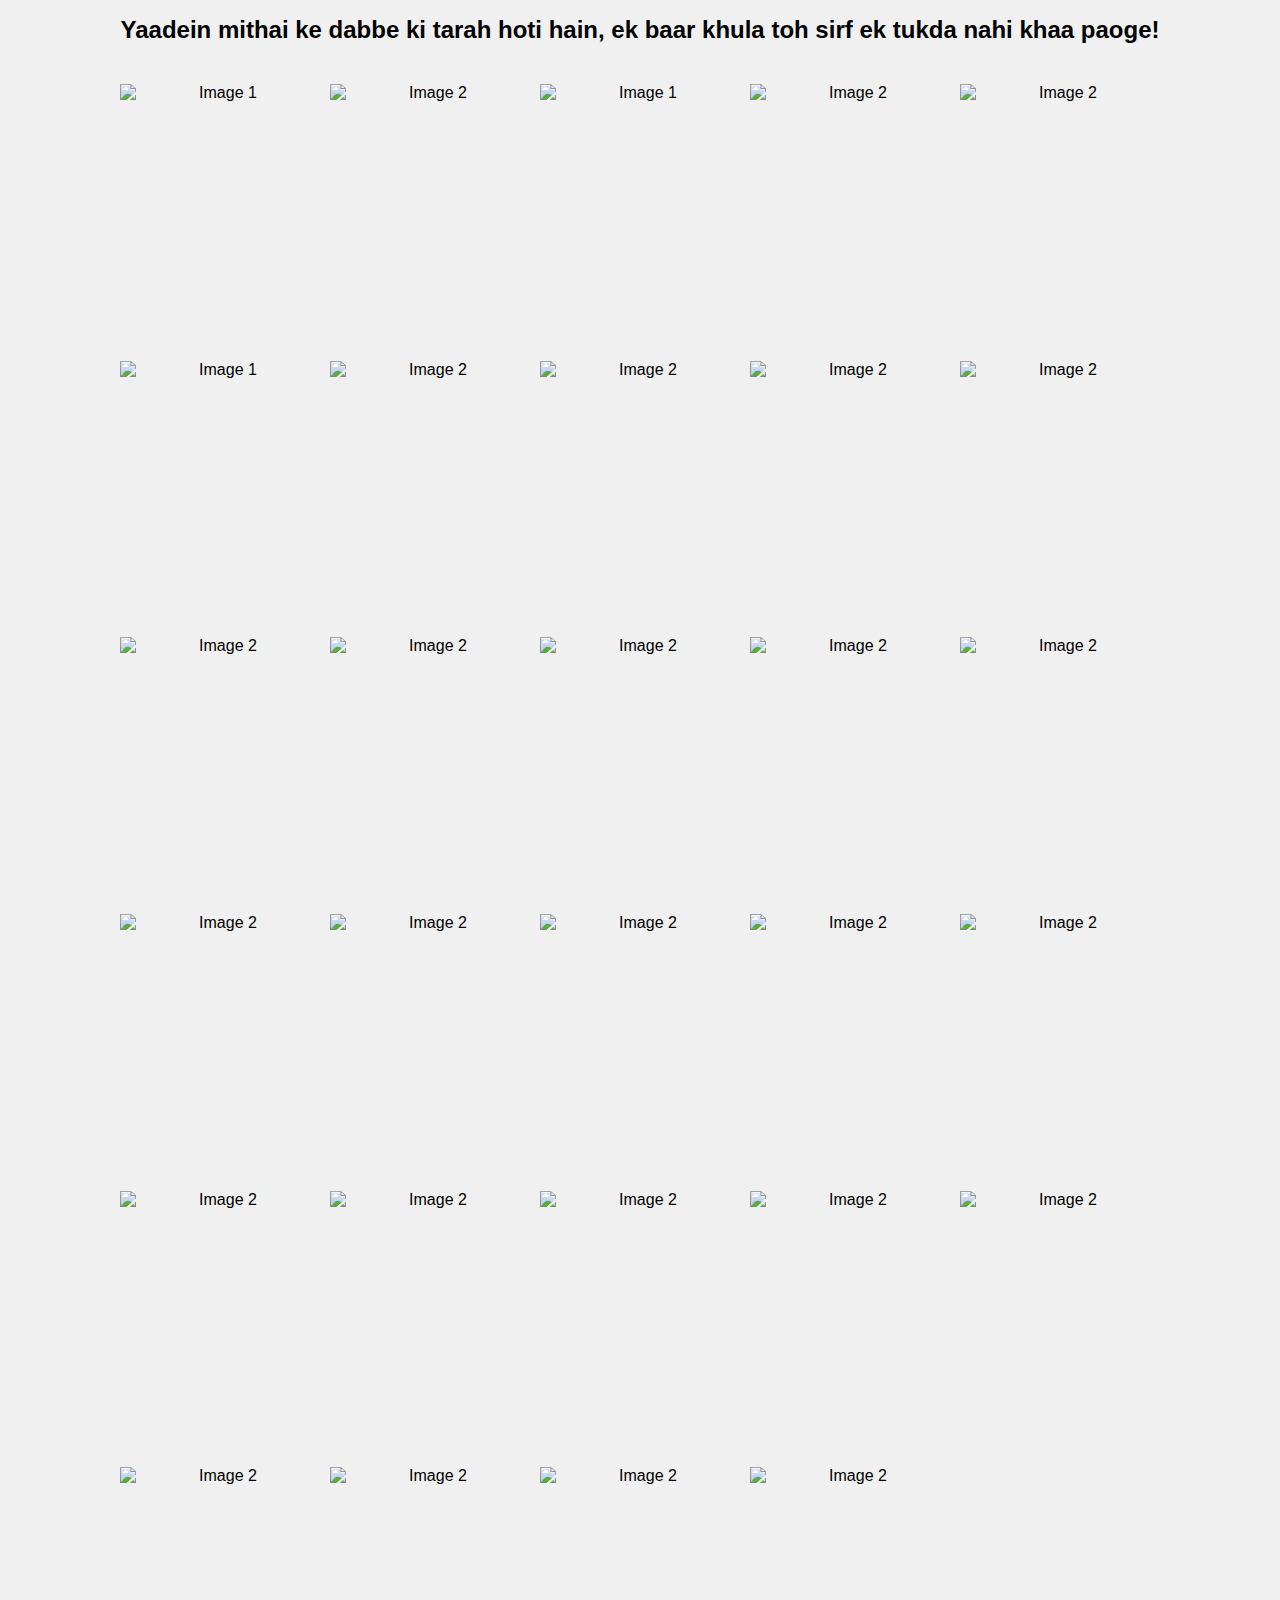
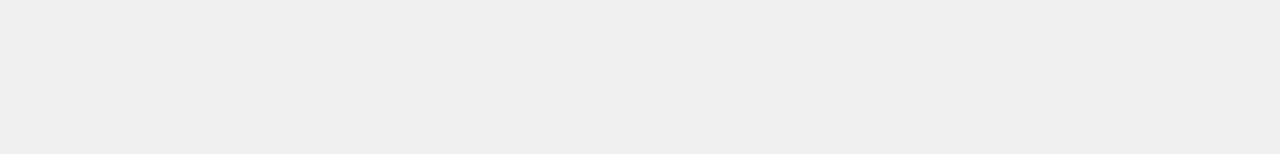
==== gallery.html @ 7a0126dd "Add files via upload" ====
<!DOCTYPE html>
<html lang="en">
<head>
  <meta charset="UTF-8">
  <meta name="viewport" content="width=device-width, initial-scale=1.0">
  <title>Special Journey</title>
  <link rel="stylesheet" href="main.css">
</head>
<body>
  <div class="message-container">
    <!-- Your existing screens... -->

    <!-- New screen for the image gallery -->
    <div>
      <h1 style="animation: flying 1s; font-size: x-large;">Yaadein mithai ke dabbe ki tarah hoti hain, ek baar khula toh sirf ek tukda nahi khaa paoge!</h1>
      <div class="image-gallery">
        <!-- Replace the placeholders with the actual image URLs provided by your friends -->
        <div class="image-wrapper" onclick="openLightbox(0)">
          <img src="Gallery/gallery3.jpg" alt="Image 1">
        </div>
        <div class="image-wrapper" onclick="openLightbox(1)">
          <img src="Gallery/gallery2.jpg" alt="Image 2">
        </div>
        <div class="image-wrapper" onclick="openLightbox(0)">
            <img src="Gallery/gallery.jpg" alt="Image 1">
          </div>
          <div class="image-wrapper" onclick="openLightbox(1)">
            <img src="Gallery/gallery15.jpg" alt="Image 2">
          </div>
          <div class="image-wrapper" onclick="openLightbox(1)">
            <img src="Gallery/gallery6.jpg" alt="Image 2">
          </div>
          <div class="image-wrapper" onclick="openLightbox(0)">
            <img src="Gallery/gallery4.jpg" alt="Image 1">
          </div>
          <div class="image-wrapper" onclick="openLightbox(1)">
            <img src="Gallery/gallery13.jpg" alt="Image 2">
          </div>
          <div class="image-wrapper" onclick="openLightbox(1)">
            <img src="Gallery/gallery8.jpg" alt="Image 2">
          </div>
          <div class="image-wrapper" onclick="openLightbox(1)">
            <img src="Gallery/gallery14.jpg" alt="Image 2">
          </div>
          <div class="image-wrapper" onclick="openLightbox(1)">
            <img src="Gallery/gallery7.jpg" alt="Image 2">
          </div>
          <div class="image-wrapper" onclick="openLightbox(1)">
            <img src="Gallery/gallery10.jpg" alt="Image 2">
          </div>
          <div class="image-wrapper" onclick="openLightbox(1)">
            <img src="Gallery/gallery8.png" alt="Image 2">
          </div>
          <div class="image-wrapper" onclick="openLightbox(1)">
            <img src="Gallery/gallery16.jpg" alt="Image 2">
          </div>
          <div class="image-wrapper" onclick="openLightbox(1)">
            <img src="Gallery/gallery12.jpg" alt="Image 2">
          </div>
          <div class="image-wrapper" onclick="openLightbox(1)">
            <img src="Gallery/gallery9.jpg" alt="Image 2">
          </div>
          <div class="image-wrapper" onclick="openLightbox(1)">
            <img src="Gallery/gallery11.jpg" alt="Image 2">
          </div>
          <div class="image-wrapper" onclick="openLightbox(1)">
            <img src="Gallery/gallery17.jpg" alt="Image 2">
          </div>
          <div class="image-wrapper" onclick="openLightbox(1)">
            <img src="Gallery/gallery23.jpg" alt="Image 2">
          </div>        
          <div class="image-wrapper" onclick="openLightbox(1)">
            <img src="Gallery/gallery21.jpg" alt="Image 2">
          </div>
          <div class="image-wrapper" onclick="openLightbox(1)">
            <img src="Gallery/gallery20.jpg" alt="Image 2">
          </div>
          <div class="image-wrapper" onclick="openLightbox(1)">
            <img src="Gallery/gallery22.jpg" alt="Image 2">
          </div>
          <div class="image-wrapper" onclick="openLightbox(1)">
            <img src="Gallery/gallery18.jpg" alt="Image 2">
          </div>
          <div class="image-wrapper" onclick="openLightbox(1)">
            <img src="Gallery/gallery25.jpg" alt="Image 2">
          </div>
          <div class="image-wrapper" onclick="openLightbox(1)">
            <img src="Gallery/gallery19.jpg" alt="Image 2">
          </div>
          <div class="image-wrapper" onclick="openLightbox(1)">
            <img src="Gallery/gallery24.jpg" alt="Image 2">
          </div>
          <div class="image-wrapper" onclick="openLightbox(1)">
            <img src="Gallery/gallery25.jpg" alt="Image 2">
          </div>
          <div class="image-wrapper" onclick="openLightbox(1)">
            <img src="Gallery/gallery27.jpg" alt="Image 2">
          </div>
          <div class="image-wrapper" onclick="openLightbox(1)">
            <img src="Gallery/gallery26.jpg" alt="Image 2">
          </div>
          <div class="image-wrapper" onclick="openLightbox(1)">
            <img src="Gallery/gallery28.jpg" alt="Image 2">
          </div>
        <!-- Add more image wrappers for additional images -->
      </div>
    </div>
  </div>

  <!-- Lightbox Container -->
  <div id="lightbox" class="lightbox">
    <div class="lightbox-content">
      <span class="lightbox-close" onclick="closeLightbox()">&times;</span>
      <div class="lightbox-slides">
        <!-- Images will be added here dynamically -->
      </div>
      <a class="lightbox-prev" onclick="changeSlide(-1)">&#10094;</a>
      <a class="lightbox-next" onclick="changeSlide(1)">&#10095;</a>
    </div>
  </div>
  <script src="main.js"></script>
</body>
</html>
---- main.css ----
body {
    font-family: Arial, sans-serif;
    margin: 0;
    padding: 0;
    display: flex;
    justify-content: center;
    align-items: center;
    min-height: 100vh;
    background-color: #f0f0f0;
  }
  
  .message-container {
    text-align: center;
  }
  
  .screen {
    display: none;
  }

/* Your existing CSS styles */
/* ... */
.image-gallery {
    display: grid;
    grid-template-columns: repeat(auto-fit, minmax(200px, 1fr));
    gap: 10px;
    margin-top: 20px;
    padding: 20px;
    max-width: 1200px; /* Set a maximum width for the gallery */
    overflow-y: auto; /* Add a vertical scrollbar when needed */
  }
  
  .image-wrapper {
    position: relative;
    cursor: pointer;
    overflow: hidden;
    /* Add fixed height and aspect ratio (3:4 in this example) */
    height: 0;
    padding-top: 133.33%; /* 3:4 aspect ratio (height / width) */
  }
  
  .image-wrapper img {
    position: absolute;
    top: 0;
    left: 0;
    width: 100%;
    height: 100%;
    object-fit: cover;
    transition: transform 0.3s;
  }
  
  .image-wrapper:hover img {
    transform: scale(1.1);
  }
   
  /* Adjust to make gallery cover almost entire page */
  body {
    margin: 0;
    padding: 0;
    display: flex;
    justify-content: center;
    align-items: center;
    min-height: 100vh;
    background-color: #f0f0f0;
  }
  
  .image-gallery {
    max-width: 1200px;
  }
  
  /* New styles to display 5 images per row on larger screens */
  @media (min-width: 768px) {
    .image-gallery {
      grid-template-columns: repeat(5, minmax(200px, 1fr));
    }
  }
  
  /* New styles to stack images vertically on smaller screens */
  @media (max-width: 767px) {
    .image-gallery {
      grid-template-columns: repeat(1, 1fr);
    }
  }
  
  .lightbox {
    display: none;
    position: fixed;
    top: 0;
    left: 0;
    width: 100%;
    height: 100%;
    background-color: rgba(0, 0, 0, 0.7);
    z-index: 9999;
  }
  .lightbox-content {
    position: absolute;
    top: 50%;
    left: 50%;
    transform: translate(-50%, -50%);
    background-color: #f1f1f1;
    padding: 20px;
    border-radius: 10px;
    box-shadow: 0px 4px 8px rgba(0, 0, 0, 0.2);
    width: 90%; /* Adjust the width of lightbox content */
    max-width: 500px; /* Set a maximum width for lightbox content */
  }
  

  .lightbox-slides img {
    max-width: 100%;
    max-height: 80vh; /* Set a maximum height for the images in lightbox */
    object-fit: contain;
    margin: 0 auto;
    border-radius: 8px;
  }
  
  .lightbox-slides img {
    max-width: 100%;
    max-height: 500px;
    object-fit: contain;
    margin: 0 auto;
    border-radius: 8px;
  }
  
  .lightbox-prev,
  .lightbox-next {
    cursor: pointer;
    position: absolute;
    top: 50%;
    width: auto;
    padding: 16px;
    color: white;
    font-weight: bold;
    font-size: 20px;
    user-select: none;
    border-radius: 50%;
    background: rgba(0, 0, 0, 0.5);
  }
  
  .lightbox-prev {
    left: 10px;
  }
  
  .lightbox-next {
    right: 10px;
  }
  
  .lightbox-close {
    position: absolute;
    top: 10px;
    right: 10px;
    font-size: 30px;
    font-weight: bold;
    cursor: pointer;
    color: #333;
  }
  
  @media (max-width: 767px) {
    .image-gallery {
      grid-template-columns: repeat(1, 1fr);
    }
  
    .card {
      flex-basis: 100%; /* Take up full width on smaller screens */
      max-width: 100%; /* Take up full width on smaller screens */
    }
  
    .lightbox-content {
      width: 95%; /* Adjust the width of lightbox content on smaller screens */
    }
  }
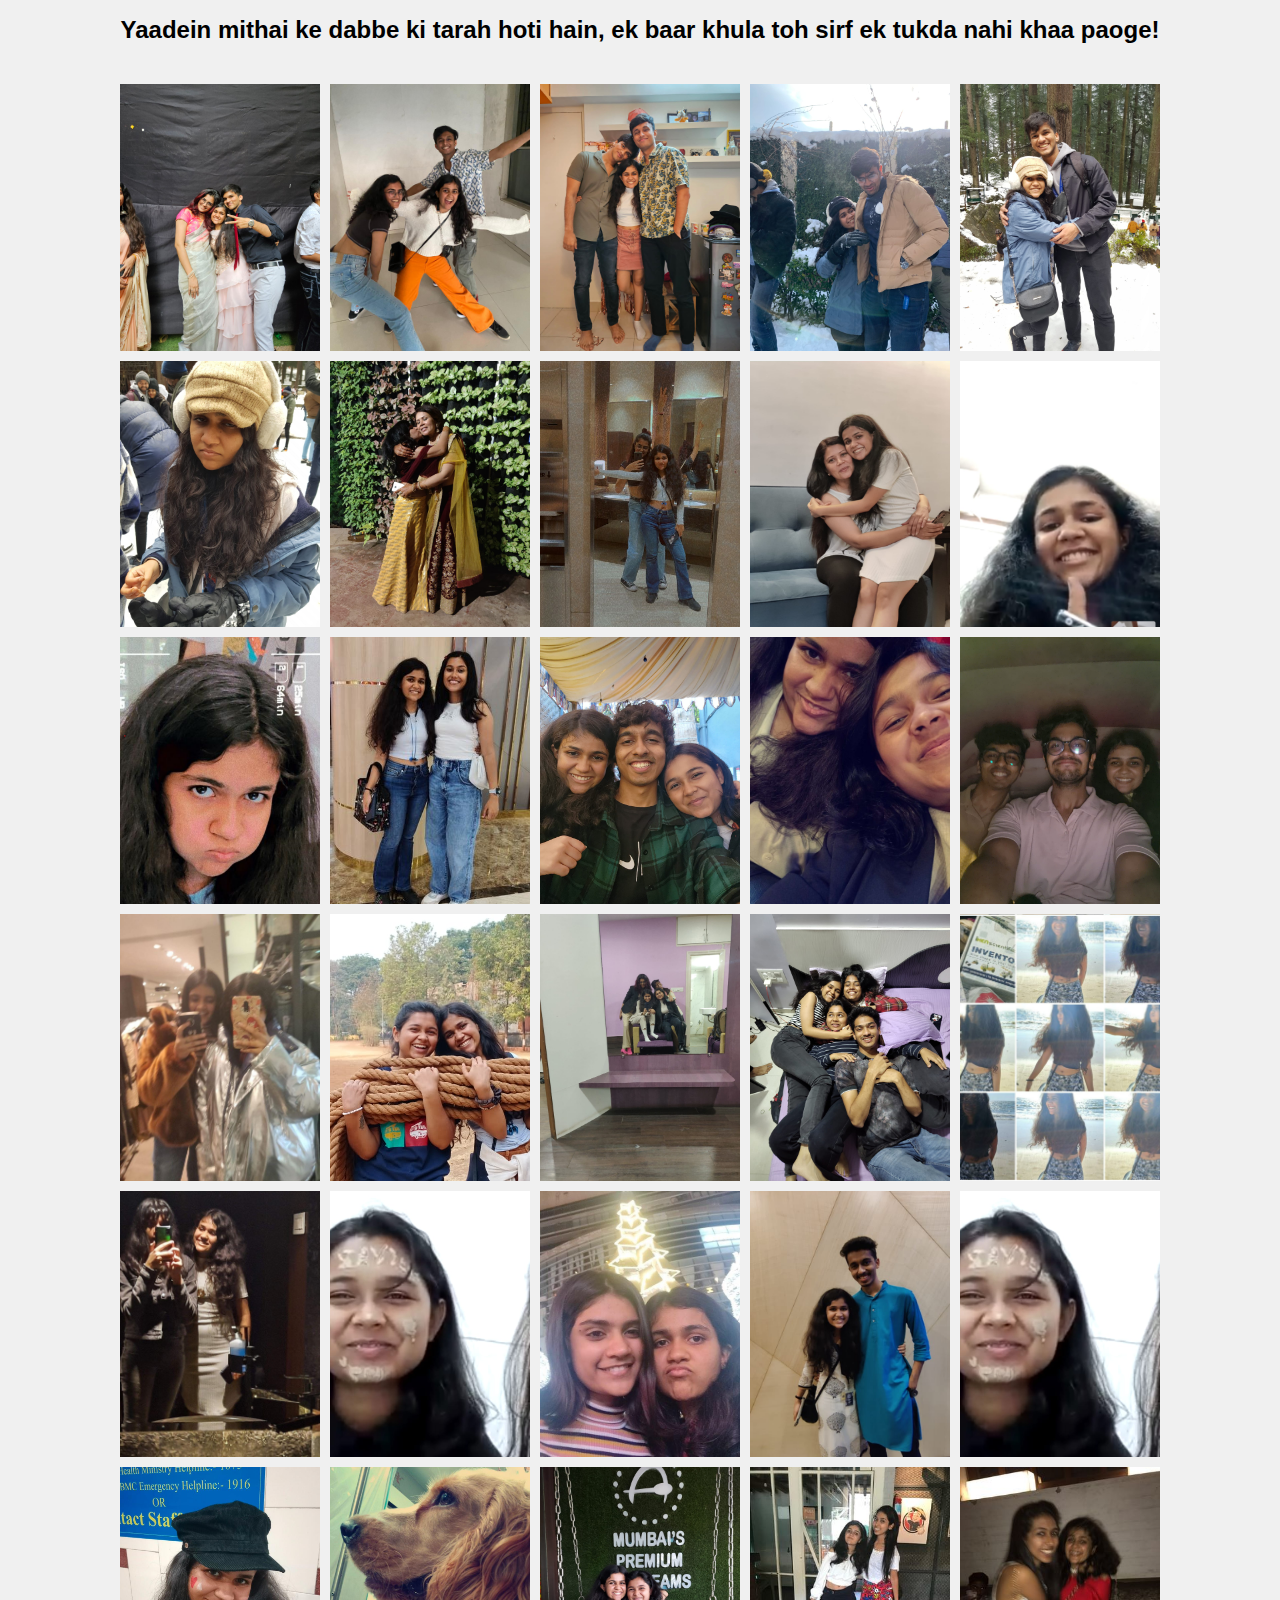
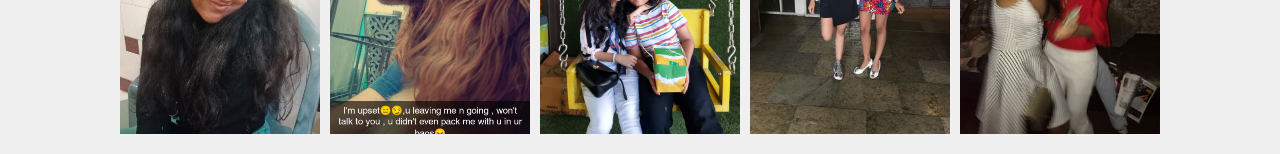
==== commit 5a074434: "Update gallery.html" ====
--- a/gallery.html
+++ b/gallery.html
@@ -41,9 +41,6 @@
           </div>
           <div class="image-wrapper" onclick="openLightbox(1)">
             <img src="Gallery/gallery14.jpg" alt="Image 2">
-          </div>
-          <div class="image-wrapper" onclick="openLightbox(1)">
-            <img src="Gallery/gallery7.jpg" alt="Image 2">
           </div>
           <div class="image-wrapper" onclick="openLightbox(1)">
             <img src="Gallery/gallery10.jpg" alt="Image 2">
@@ -102,6 +99,12 @@
           <div class="image-wrapper" onclick="openLightbox(1)">
             <img src="Gallery/gallery28.jpg" alt="Image 2">
           </div>
+          <div class="image-wrapper" onclick="openLightbox(1)">
+            <img src="Gallery/gallery29.jpg" alt="Image 2">
+          </div>
+          <div class="image-wrapper" onclick="openLightbox(1)">
+            <img src="Gallery/gallery30.jpg" alt="Image 2">
+          </div>
         <!-- Add more image wrappers for additional images -->
       </div>
     </div>
